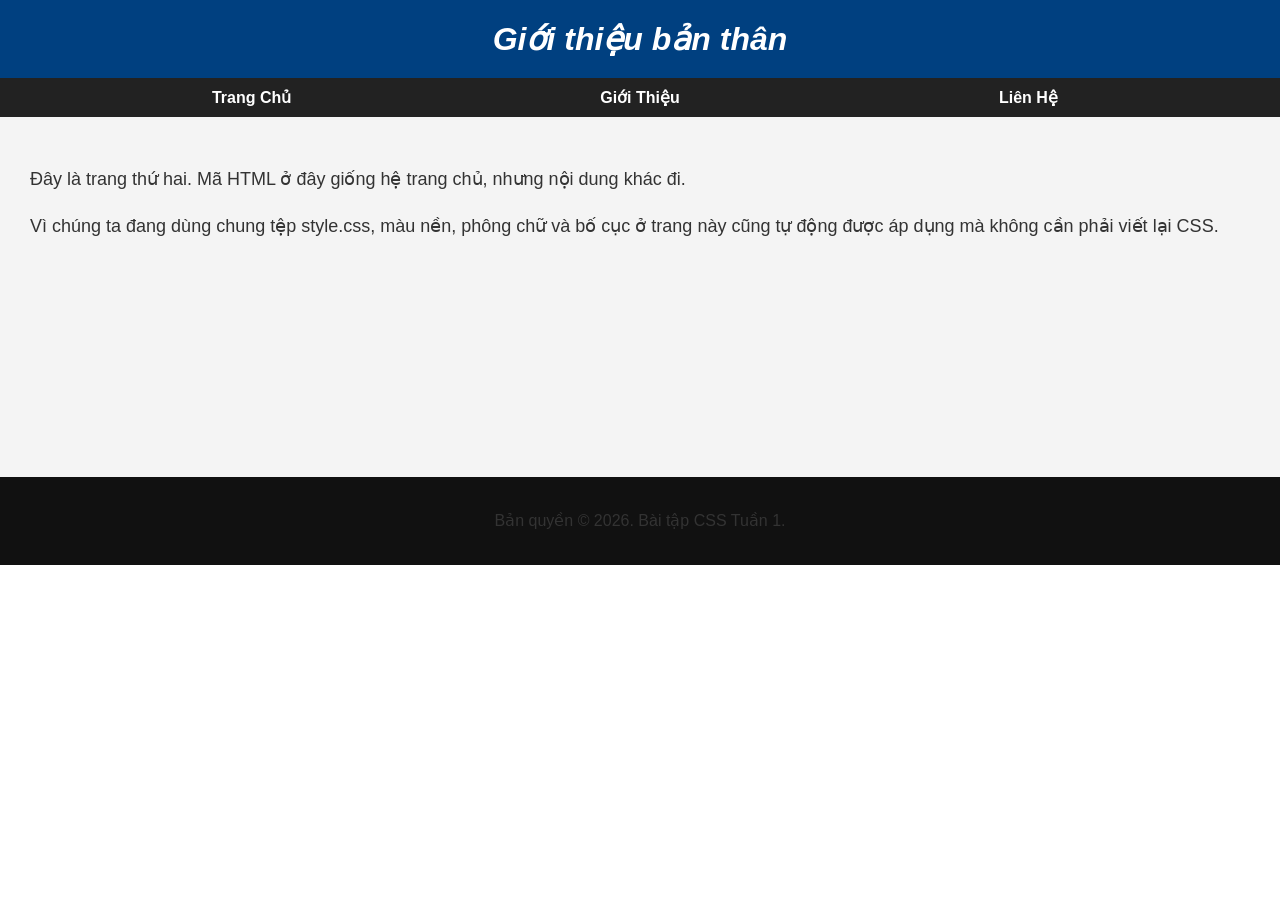
==== page2.html @ 6798c08f "css" ====
<!DOCTYPE html>
<html lang="vi">

<head>
    <meta charset="UTF-8">
    <meta name="viewport" content="width=device-width, initial-scale=1.0">
    <title>Giới Thiệu - HW1</title>
    <link rel="stylesheet" href="style.css">
</head>

<body>

    <header>
        <h1>Giới thiệu bản thân</h1>
    </header>

    <nav>
        <ul>
            <li><a href="index.html">Trang Chủ</a></li>
            <li><a href="page2.html">Giới Thiệu</a></li>
            <li><a href="page3.html">Liên Hệ</a></li>
        </ul>
    </nav>

    <main>
        <p>Đây là trang thứ hai. Mã HTML ở đây giống hệ trang chủ, nhưng nội dung khác đi.</p>
        <p>Vì chúng ta đang dùng chung tệp style.css, màu nền, phông chữ và bố cục ở trang này cũng tự động được áp dụng
            mà không cần phải viết lại CSS.</p>
    </main>

    <footer>
        <p>Bản quyền © 2026. Bài tập CSS Tuần 1.</p>
    </footer>

</body>

</html>
---- style.css ----
/* Thiết lập chung cho toàn bộ trang */
body {
    font-family: Arial, Helvetica, sans-serif;
    font-size: 16px;
    margin: 0; /* Xóa khoảng trắng mặc định */
}

/* Định kiểu cho header */
header {
    background-color: #004080; /* Màu xanh dương sẫm */
    padding: 20px;
}

/* Định kiểu cho thanh điều hướng (nav) */
nav {
    background-color: #222222; /* Màu xám đen */
    padding: 10px 0;
}

/* Xóa dấu chấm tròn mặc định của danh sách trong nav */
nav ul {
    list-style-type: none;
    padding: 0;
    margin: 0;
    text-align: center;
}

/* Định kiểu cho danh sách (li) */
li {
    display: inline-block; 
    width: 30%; /* Đặt độ rộng theo yêu cầu */
}

/* Làm đẹp thêm cho thẻ link (a) bên trong li để dễ bấm */
li a {
    color: #ffffff;
    text-decoration: none;
    font-weight: bold;
    display: block;
}

/* Định kiểu cho phần nội dung chính */
main {
    background-color: #f4f4f4; /* Nền xám rất nhạt */
    font-size: 18px;
    padding: 30px;
    min-height: 300px;
}

/* Định kiểu cho chân trang (footer) */
footer {
    background-color: #111111; /* Nền đen */
    color: #ffffff; /* Chữ trắng để đảm bảo tương phản */
    text-align: center;
    padding: 15px;
}

/* Định kiểu cho tiêu đề h1 */
h1 {
    text-align: center;
    font-style: italic;
    color: #ffffff; /* Chữ trắng nổi bật trên nền xanh của header */
    margin: 0;
}

/* Định kiểu cho đoạn văn */
p {
    line-height: 1.6; /* Tăng khoảng cách dòng giúp dễ đọc hơn */
    color: #333333; /* Chữ màu xám đậm nổi bật trên nền main sáng */
}
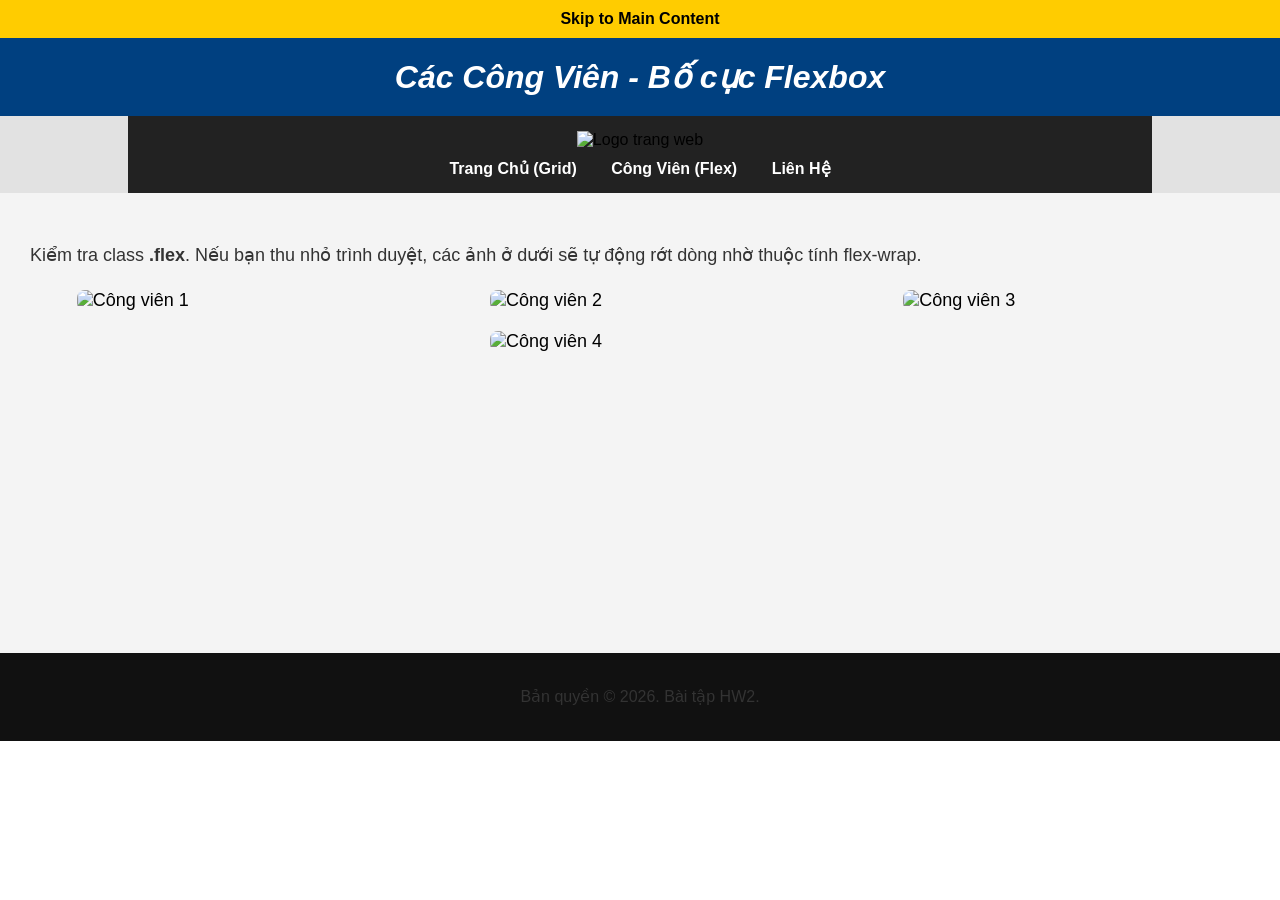
==== commit ae4984cc: "Update page2.html for HW2 with new content" ====
--- a/page2.html
+++ b/page2.html
@@ -1,37 +1,42 @@
 <!DOCTYPE html>
 <html lang="vi">
-
 <head>
     <meta charset="UTF-8">
     <meta name="viewport" content="width=device-width, initial-scale=1.0">
-    <title>Giới Thiệu - HW1</title>
+    <title>Công Viên - HW2</title>
     <link rel="stylesheet" href="style.css">
 </head>
-
 <body>
+    <a href="#main-content">Skip to Main Content</a>
 
     <header>
-        <h1>Giới thiệu bản thân</h1>
+        <h1>Các Công Viên - Bố cục Flexbox</h1>
     </header>
 
-    <nav>
-        <ul>
-            <li><a href="index.html">Trang Chủ</a></li>
-            <li><a href="page2.html">Giới Thiệu</a></li>
-            <li><a href="page3.html">Liên Hệ</a></li>
-        </ul>
-    </nav>
+    <div style="text-align: center; background-color: #e2e2e2;">
+        <nav>
+            <img src="https://via.placeholder.com/100/ffffff/000000?text=Logo" alt="Logo trang web">
+            <ul>
+                <li><a href="index.html">Trang Chủ (Grid)</a></li>
+                <li><a href="page2.html">Công Viên (Flex)</a></li>
+                <li><a href="page3.html">Liên Hệ</a></li>
+            </ul>
+        </nav>
+    </div>
 
-    <main>
-        <p>Đây là trang thứ hai. Mã HTML ở đây giống hệ trang chủ, nhưng nội dung khác đi.</p>
-        <p>Vì chúng ta đang dùng chung tệp style.css, màu nền, phông chữ và bố cục ở trang này cũng tự động được áp dụng
-            mà không cần phải viết lại CSS.</p>
+    <main id="main-content">
+        <p>Kiểm tra class <b>.flex</b>. Nếu bạn thu nhỏ trình duyệt, các ảnh ở dưới sẽ tự động rớt dòng nhờ thuộc tính flex-wrap.</p>
+        
+        <div class="flex">
+            <img src="https://via.placeholder.com/400x300/ff69b4/ffffff?text=Park+1" alt="Công viên 1">
+            <img src="https://via.placeholder.com/400x300/87cefa/ffffff?text=Park+2" alt="Công viên 2">
+            <img src="https://via.placeholder.com/400x300/dda0dd/ffffff?text=Park+3" alt="Công viên 3">
+            <img src="https://via.placeholder.com/400x300/ff4500/ffffff?text=Park+4" alt="Công viên 4">
+        </div>
     </main>
 
     <footer>
-        <p>Bản quyền © 2026. Bài tập CSS Tuần 1.</p>
+        <p>Bản quyền © 2026. Bài tập HW2.</p>
     </footer>
-
 </body>
-
-</html>+</html>
--- a/style.css
+++ b/style.css
@@ -1,70 +1,133 @@
-/* Thiết lập chung cho toàn bộ trang */
+/* ============================================== */
+/* 1. THIẾT LẬP CHUNG TỪ BÀI 1 & TRỢ NĂNG (HW2)   */
+/* ============================================== */
 body {
     font-family: Arial, Helvetica, sans-serif;
     font-size: 16px;
-    margin: 0; /* Xóa khoảng trắng mặc định */
+    margin: 0;
+    padding: 0;
 }
 
-/* Định kiểu cho header */
+/* Định dạng cho nút Skip to Main Content (HW2) */
+a[href="#main-content"] {
+    display: block;
+    padding: 10px;
+    background-color: #ffcc00; /* Màu vàng nổi bật */
+    color: #000000;
+    font-weight: bold;
+    text-decoration: none;
+    text-align: center;
+}
+
 header {
-    background-color: #004080; /* Màu xanh dương sẫm */
+    background-color: #004080;
     padding: 20px;
 }
 
-/* Định kiểu cho thanh điều hướng (nav) */
-nav {
-    background-color: #222222; /* Màu xám đen */
-    padding: 10px 0;
+h1 {
+    text-align: center;
+    font-style: italic;
+    color: #ffffff;
+    margin: 0;
 }
 
-/* Xóa dấu chấm tròn mặc định của danh sách trong nav */
+main {
+    background-color: #f4f4f4;
+    font-size: 18px;
+    padding: 30px;
+    min-height: 400px;
+}
+
+footer {
+    background-color: #111111;
+    color: #ffffff;
+    text-align: center;
+    padding: 15px;
+}
+
+p {
+    line-height: 1.6;
+    color: #333333;
+}
+
+/* ============================================== */
+/* 2. THANH ĐIỀU HƯỚNG (NAV) - YÊU CẦU HW2        */
+/* ============================================== */
+
+/* Comment out the existing styling for the li element */
+/*
+li {
+    display: inline-block;
+    width: 30%;
+}
+*/
+
+/* Đổi nav thành inline-block và rộng 80% */
+nav {
+    display: inline-block;
+    width: 80%;
+    background-color: #222222;
+    padding: 15px 0;
+    text-align: center;
+}
+
 nav ul {
     list-style-type: none;
     padding: 0;
     margin: 0;
-    text-align: center;
 }
 
-/* Định kiểu cho danh sách (li) */
-li {
-    display: inline-block; 
-    width: 30%; /* Đặt độ rộng theo yêu cầu */
+/* Vì li bị comment, ta cần đặt các mục thành hàng ngang bằng display: inline */
+nav li {
+    display: inline;
+    padding: 0 15px;
 }
 
-/* Làm đẹp thêm cho thẻ link (a) bên trong li để dễ bấm */
-li a {
+nav a {
     color: #ffffff;
     text-decoration: none;
     font-weight: bold;
-    display: block;
 }
 
-/* Định kiểu cho phần nội dung chính */
-main {
-    background-color: #f4f4f4; /* Nền xám rất nhạt */
-    font-size: 18px;
-    padding: 30px;
-    min-height: 300px;
+/* Descendent selector: Chỉ ảnh nằm trong nav mới rộng 10% */
+nav img {
+    width: 10%;
+    vertical-align: middle;
+    margin-bottom: 10px;
 }
 
-/* Định kiểu cho chân trang (footer) */
-footer {
-    background-color: #111111; /* Nền đen */
-    color: #ffffff; /* Chữ trắng để đảm bảo tương phản */
-    text-align: center;
-    padding: 15px;
+/* ============================================== */
+/* 3. BỐ CỤC GRID & FLEXBOX - YÊU CẦU HW2         */
+/* ============================================== */
+
+/* Style the grid class: 2 cột, mỗi cột 40% */
+.grid {
+    display: grid;
+    grid-template-columns: 40% 40%;
+    justify-content: space-evenly; /* Căn giữa màn hình */
+    align-items: center;
+    row-gap: 30px; /* Khoảng cách giữa các hàng */
+    margin-top: 20px;
 }
 
-/* Định kiểu cho tiêu đề h1 */
-h1 {
-    text-align: center;
-    font-style: italic;
-    color: #ffffff; /* Chữ trắng nổi bật trên nền xanh của header */
-    margin: 0;
+/* Descendent selector: Ảnh trong grid chiếm 100% cột chứa nó */
+.grid img {
+    width: 100%;
+    border-radius: 8px; /* Bo góc cho đẹp */
 }
 
-/* Định kiểu cho đoạn văn */
-p {
-    line-height: 1.6; /* Tăng khoảng cách dòng giúp dễ đọc hơn */
-    color: #333333; /* Chữ màu xám đậm nổi bật trên nền main sáng */
-}+/* Style the flex class */
+.flex {
+    display: flex;
+    flex-wrap: wrap;
+    justify-content: space-around; /* Căn đều khoảng trống */
+    gap: 20px; /* Khoảng cách giữa các ảnh flex */
+    margin-top: 20px;
+}
+
+/* Đảm bảo ảnh trong flex có kích thước vừa phải để tự động rớt dòng */
+.flex img {
+    width: 300px;
+    max-width: 100%;
+    border-radius: 8px;
+}
